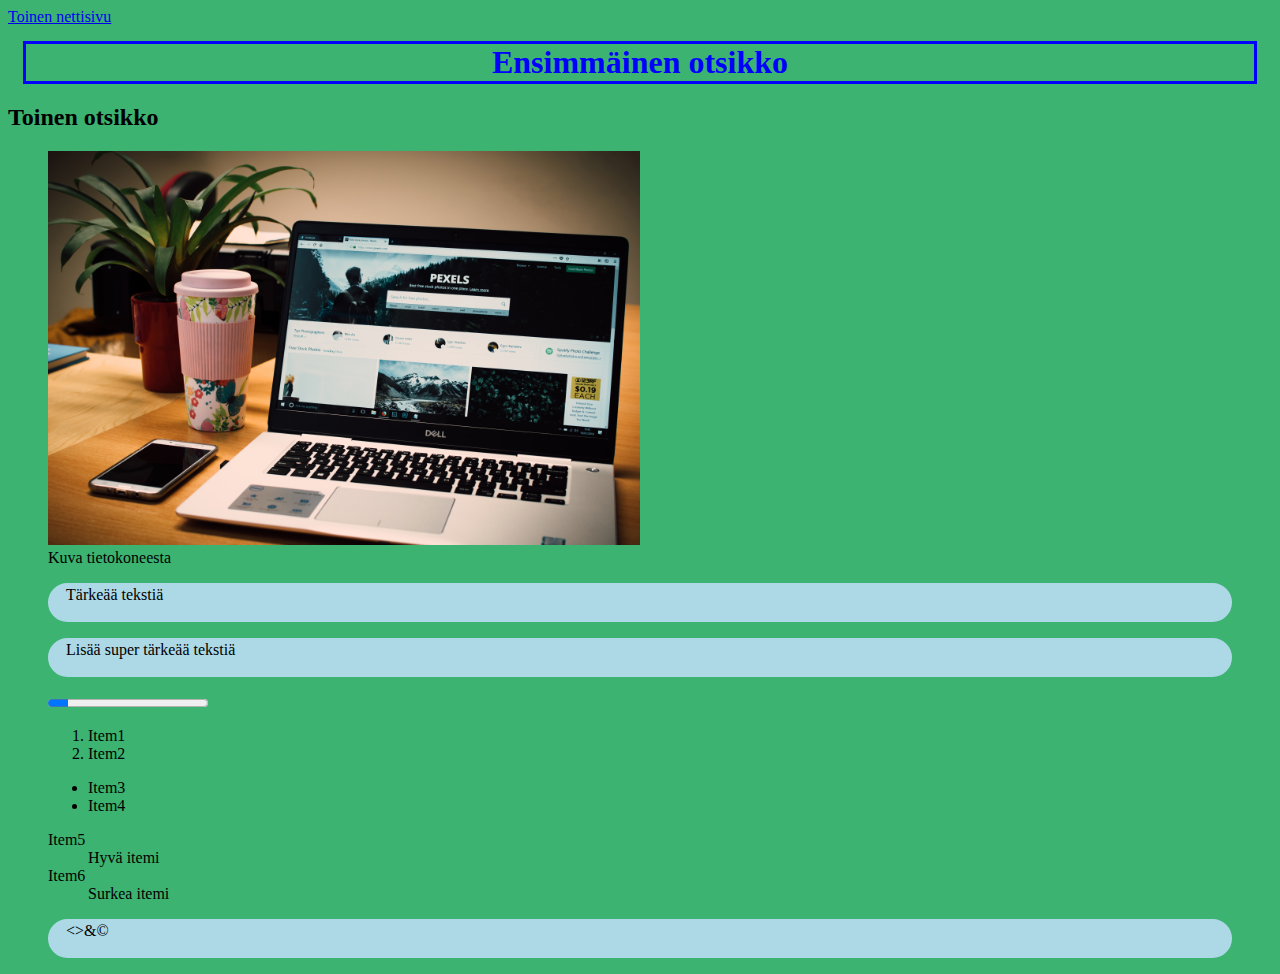
==== Nettisivuni3/index.html @ 1aa3183e "Add files via upload" ====
<!DOCTYPE html>
<html lang="fi">
	<head>
		<link rel="stylesheet" href="mystyle.css">
		<a href="second.html">Toinen nettisivu</a>
        <title>Uusi sivu</title>
        <meta charset="utf-8"/>

	</head>
	<body>
        <h1>Ensimmäinen otsikko</h1>
        <h2>Toinen otsikko</h2>
        <figure>
			<img src="tietokone.jpg" alt="Tietokone" style="width:50%" "height:50%">
			<figcaption>Kuva tietokoneesta</figcaption>
		<p>Tärkeää tekstiä</p>
        <p>Lisää super tärkeää tekstiä</p>
		<progress value="13" max="100"></progress> 
        <ol>
            <li>Item1</li>
            <li>Item2</li>
        </ol>
        <ul>
            <li>Item3</li>
            <li>Item4</li>
        </ul>
        <dl>
            <dt>Item5</dt>
            <dd>Hyvä itemi</dd>
            <dt>Item6</dt>
            <dd>Surkea itemi</dd>
        </dl>
        <p>&lt;&gt;&amp;&copy;</p>
	
	
	
	</body>
</html>
---- Nettisivuni3/mystyle.css ----
body {
	background-color: MediumSeaGreen;
}


h1	{
	text-align: center;
	color: blue;
	border-style: solid;
	border-color; lightblue;
	margin-top: 15px;
	margin-bottom: 15px;
	margin-right: 15px;
	margin-left: 15px;
}

p 	{
	background-color: lightblue;
	border-style: solid;
	border-color: lightblue;
	border-radius: 20px;
	padding-top: 15x;
	padding-right: 15px;
	padding-bottom: 15px;
	padding-left: 15px;
}
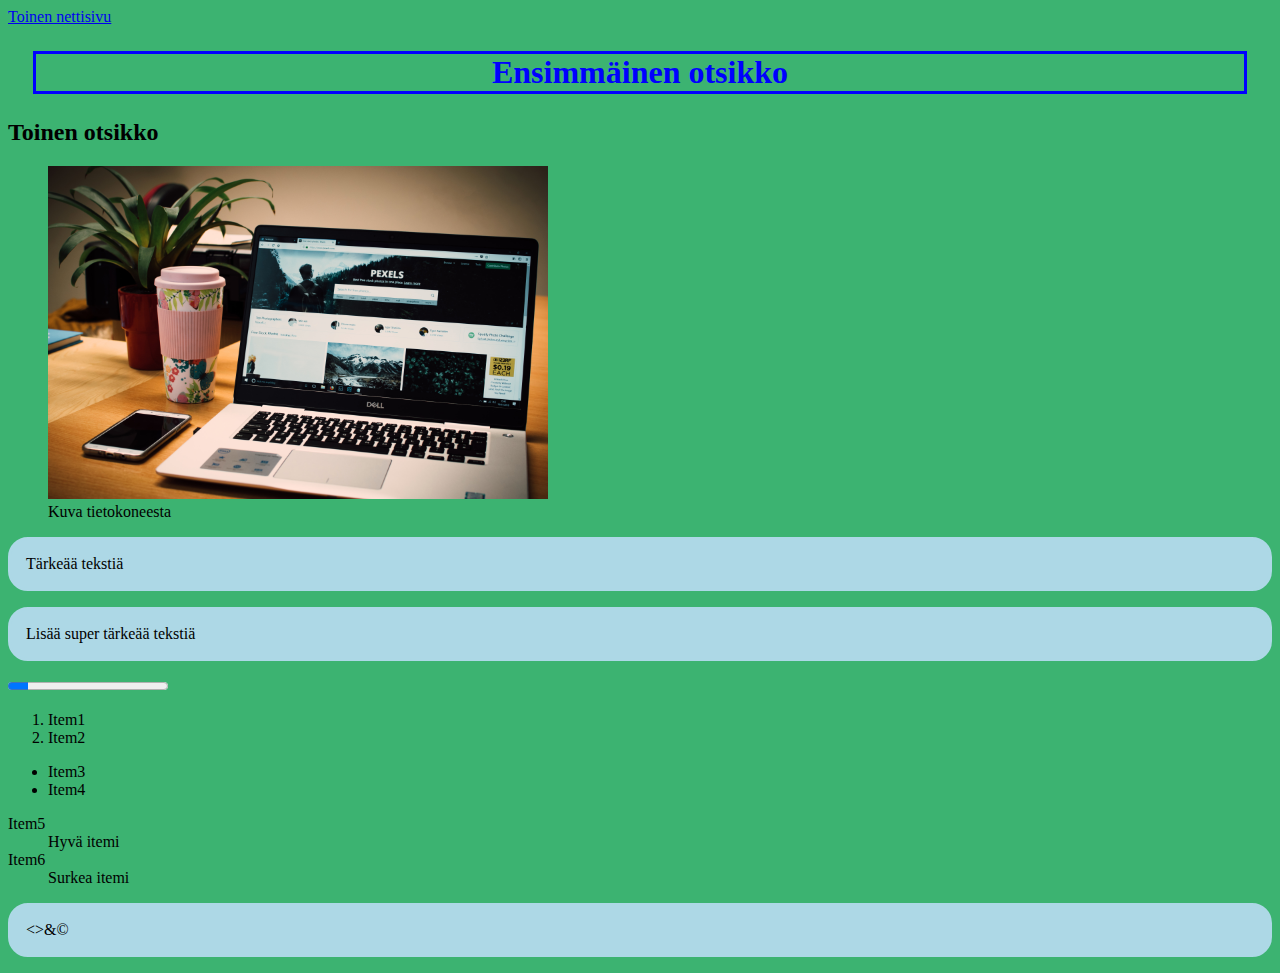
==== commit d6b630b8: "Add files via upload" ====
--- a/Nettisivuni3/index.html
+++ b/Nettisivuni3/index.html
@@ -1,18 +1,19 @@
 <!DOCTYPE html>
 <html lang="fi">
 	<head>
-		<link rel="stylesheet" href="mystyle.css">
-		<a href="second.html">Toinen nettisivu</a>
         <title>Uusi sivu</title>
         <meta charset="utf-8"/>
-
+		<link rel="stylesheet" href="mystyle.css">
+		
 	</head>
 	<body>
-        <h1>Ensimmäinen otsikko</h1>
+        <a href="second.html">Toinen nettisivu</a>
+		<h1>Ensimmäinen otsikko</h1>
         <h2>Toinen otsikko</h2>
         <figure>
-			<img src="tietokone.jpg" alt="Tietokone" style="width:50%" "height:50%">
+			<img src="tietokone.jpg" alt="Tietokone" width=500>
 			<figcaption>Kuva tietokoneesta</figcaption>
+		</figure>
 		<p>Tärkeää tekstiä</p>
         <p>Lisää super tärkeää tekstiä</p>
 		<progress value="13" max="100"></progress> 
--- a/Nettisivuni3/mystyle.css
+++ b/Nettisivuni3/mystyle.css
@@ -7,11 +7,11 @@
 	text-align: center;
 	color: blue;
 	border-style: solid;
-	border-color; lightblue;
-	margin-top: 15px;
-	margin-bottom: 15px;
-	margin-right: 15px;
-	margin-left: 15px;
+	border-color: blue;
+	margin-top: 25px;
+	margin-bottom: 25px;
+	margin-right: 25px;
+	margin-left: 25px;
 }
 
 p 	{
@@ -19,8 +19,8 @@
 	border-style: solid;
 	border-color: lightblue;
 	border-radius: 20px;
-	padding-top: 15x;
-	padding-right: 15px;
+	padding-top: 15px;
+	padding-right: 0px;
 	padding-bottom: 15px;
 	padding-left: 15px;
 }
